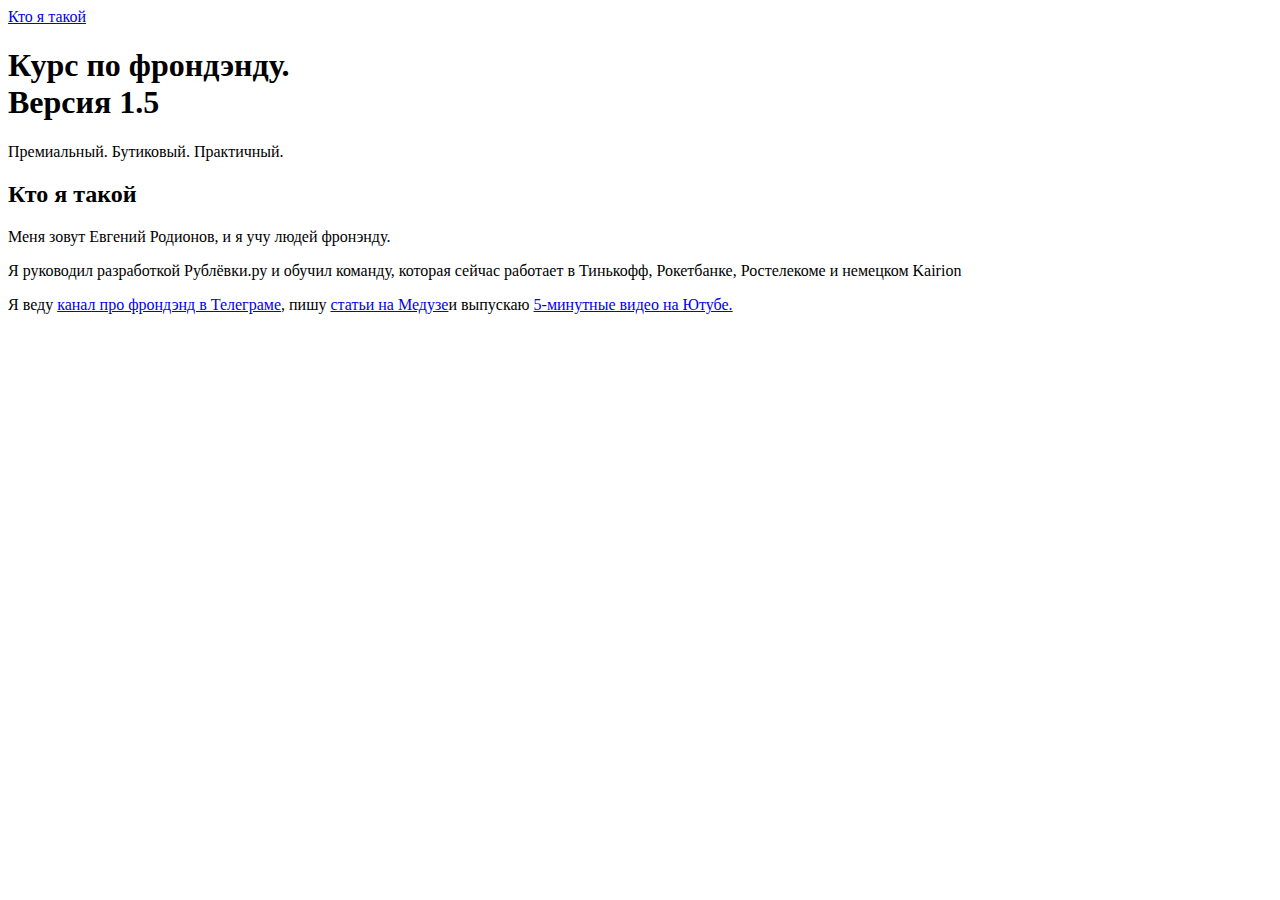
==== Lesson1.html @ 85436bd0 "Great Lesson1.html and do 1/3 work" ====
<!doctype html>
<html>
    <head>
        <meta charset="utf-8">
        <title>Курс по фронэнду 1.5</title>
    </head>
    <body>
        <header>        
            <a href="https://vk.com">Кто я такой</a>            
        </header>
        <h1>Курс по фрондэнду.<br>Версия 1.5</h1>
        <p>Премиальный. Бутиковый. Практичный.</p>           
        <article>
            <h2>Кто я такой</h2>
            <p>Меня зовут Евгений Родионов, и я учу людей фронэнду.</p>
            <p>Я руководил разработкой Рублёвки.ру и обучил команду, которая сейчас работает в Тинькофф, Рокетбанке, Ростелекоме и немецком Kairion</p>
            <p>Я веду <a href="https://t.me/RodionovRodionovRodionov">канал про фрондэнд в Телеграме</a>, пишу <a href="https://meduza.io">статьи на Медузе</a>и выпускаю <a href="https://www.youtube.com/channel/UCmhLAusKEdo8JF8WnU-KhFA">5-минутные видео на Ютубе.</a></p>
            <p></p>
        </article>
    </body>
</html>
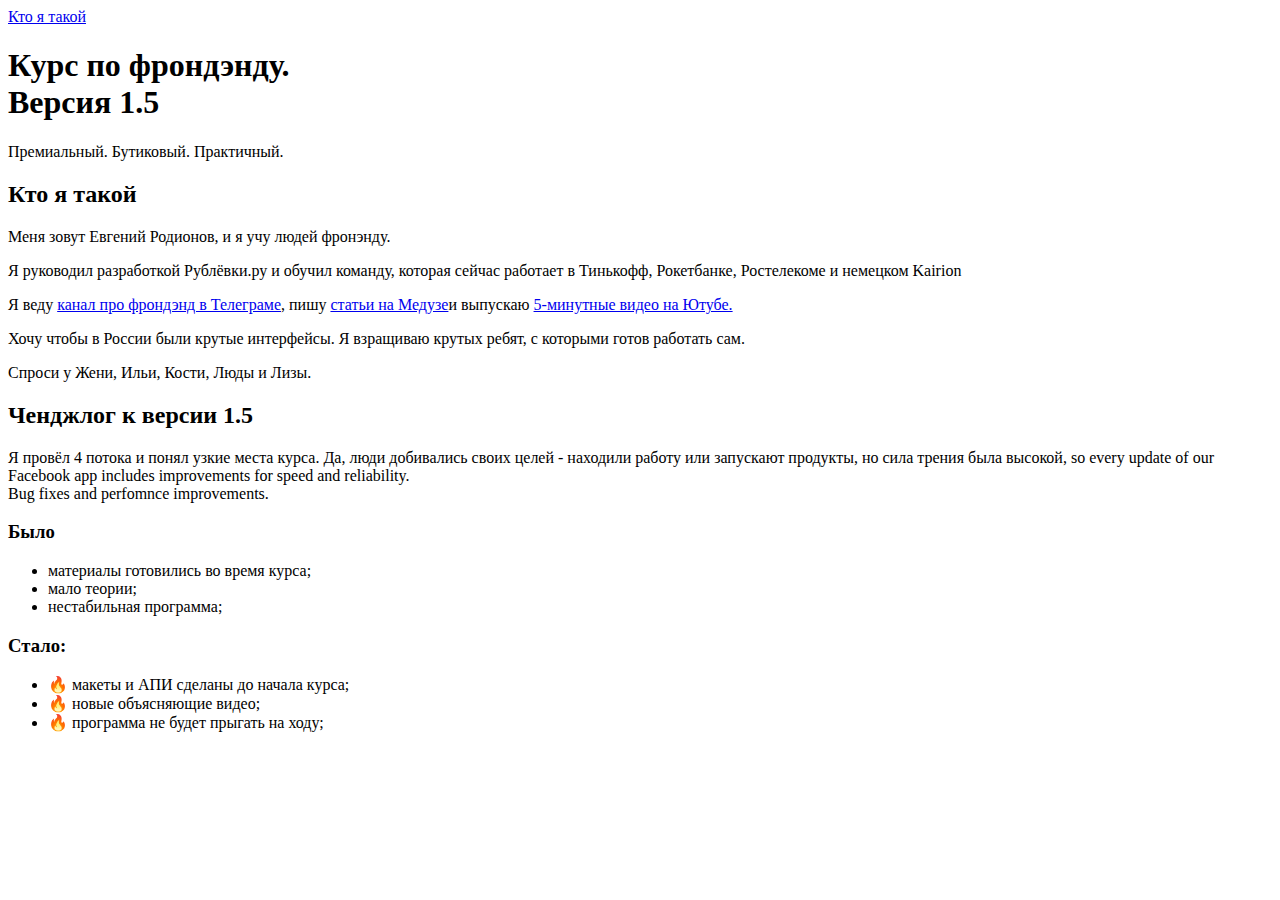
==== commit 54191998: "lesson1 finish" ====
--- a/Lesson1.html
+++ b/Lesson1.html
@@ -15,7 +15,28 @@
             <p>Меня зовут Евгений Родионов, и я учу людей фронэнду.</p>
             <p>Я руководил разработкой Рублёвки.ру и обучил команду, которая сейчас работает в Тинькофф, Рокетбанке, Ростелекоме и немецком Kairion</p>
             <p>Я веду <a href="https://t.me/RodionovRodionovRodionov">канал про фрондэнд в Телеграме</a>, пишу <a href="https://meduza.io">статьи на Медузе</a>и выпускаю <a href="https://www.youtube.com/channel/UCmhLAusKEdo8JF8WnU-KhFA">5-минутные видео на Ютубе.</a></p>
-            <p></p>
+            <p>Хочу чтобы в России были крутые интерфейсы. Я взращиваю крутых ребят, с которыми готов работать сам.</p>
+            <p>Спроси у Жени, Ильи, Кости, Люды и Лизы.</p>
         </article>
+        <aside>
+            <h2>Ченджлог к версии 1.5</h2>
+            <p>Я провёл 4 потока и понял узкие места курса. Да, люди добивались своих целей - находили работу или запускают продукты, но сила трения была высокой, so every update of our Facebook app includes improvements for speed and reliability.<br>Bug fixes and perfomnce improvements.</p>
+            <section>
+                <h3>Было</h3>
+                <ul>
+                    <li>материалы готовились во время курса;</li>
+                    <li>мало теории;</li>
+                    <li>нестабильная программа;</li>
+                </ul>
+            </section>
+            <section>
+                <h3>Стало:</h3>
+                <ul>
+                    <li>🔥 макеты и АПИ сделаны до начала курса;</li>
+                    <li>🔥 новые объясняющие видео;</li>
+                    <li>🔥 программа не будет прыгать на ходу;</li>
+                </ul>
+            </section>
+        </aside>
     </body>
 </html>